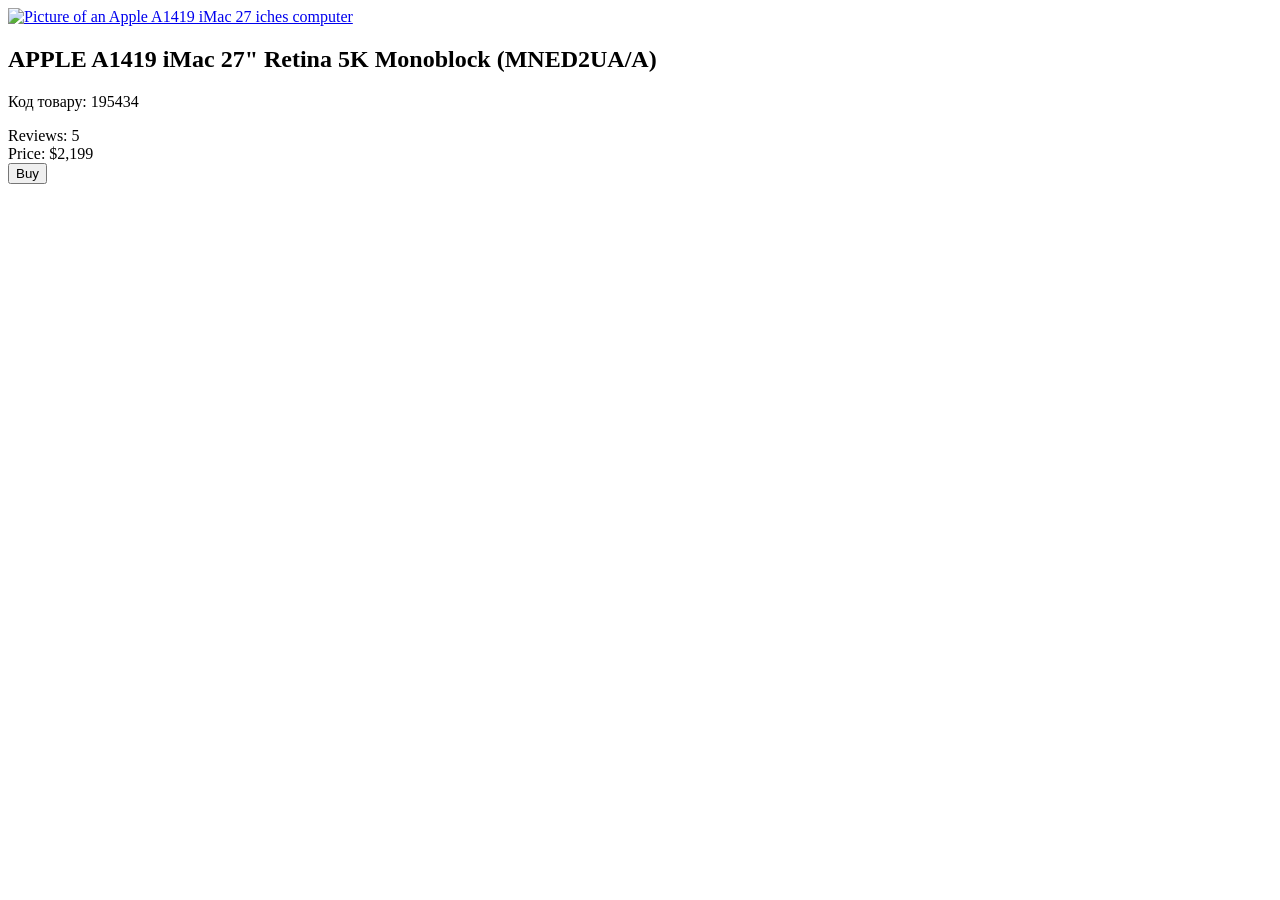
==== src/index.html @ 86ab17ae "add task solution" ====
<!doctype html>
<html
  lang="en"
  class="page"
>
  <head>
    <meta charset="UTF-8" />
    <meta
      name="viewport"
      content="width=device-width, initial-scale=1.0"
    />
    <title>Product cards</title>
    <link
      rel="preconnect"
      href="https://fonts.googleapis.com"
    />
    <link
      href="https://fonts.googleapis.com/css2?family=Roboto:ital,wght@0,100..900;1,100..900&display=swap"
      rel="stylesheet"
    />
    <link
      rel="stylesheet"
      href="./styles/main.scss"
    />
  </head>
  <body class="page__body">
    <article
      class="product-card"
      data-qa="card"
    >
      <a
        href="#apple-a1419-imac-27"
        class="product-card__image"
      >
        <img
          src="./images/imac.jpeg"
          alt="Picture of an Apple A1419 iMac 27 iches computer"
        />
      </a>

      <div class="product-card__content product">
        <h1 class="product__title">
          APPLE A1419 iMac 27" Retina 5K Monoblock (MNED2UA/A)
        </h1>

        <p class="product__code">
          Код товару:
          <span class="product__code-value">195434</span>
        </p>

        <div class="product__rating rating">
          <div class="rating__stars stars stars--4">
            <div class="stars__star"></div>
            <div class="stars__star"></div>
            <div class="stars__star"></div>
            <div class="stars__star"></div>
            <div class="stars__star"></div>
          </div>
          <div class="rating__reviews">
            Reviews:
            <span class="rating__review-value">5</span>
          </div>
        </div>

        <div class="product__price">
          <span class="product__price-label">Price:</span>
          <span class="product__price-value">$2,199</span>
        </div>

        <button
          class="product__button"
          data-qa="hover"
        >
          Buy
        </button>
      </div>

      <!-- <h1 class="product-card__title">
        APPLE A1419 iMac 27" Retina 5K Monoblock (MNED2UA/A)
      </h1>

      <p class="product-card__code">
        Код товару:
        <span class="product-card__code-value">195434</span>
      </p>

      <div class="product-card__rating rating">
        <div class="rating__stars stars stars--4">
          <div class="stars__star"></div>
          <div class="stars__star"></div>
          <div class="stars__star"></div>
          <div class="stars__star"></div>
          <div class="stars__star"></div>
        </div>
        <div class="rating__reviews">
          Reviews:
          <span class="rating__review-value">5</span>
        </div>
      </div>

      <div class="product-card__price">
        <span class="product-card__price-label">Price:</span>
        <span class="product-card__price-value">$2,199</span>
      </div>

      <button
        class="product-card__button"
        data-qa="hover"
      >
        Buy
      </button> -->
    </article>
  </body>
</html>
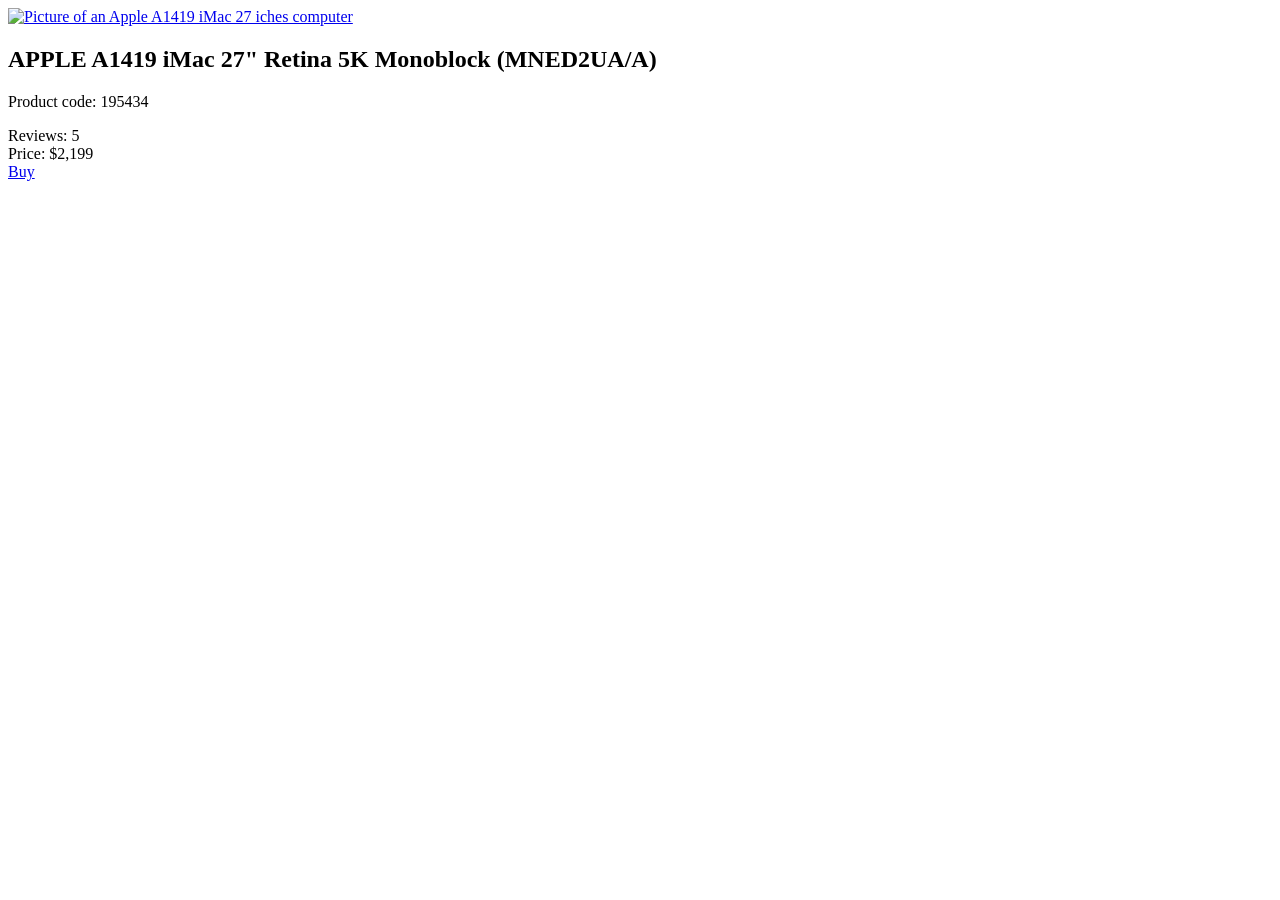
==== commit a648139c: "fix test issues" ====
--- a/src/index.html
+++ b/src/index.html
@@ -44,7 +44,7 @@
         </h1>
 
         <p class="product__code">
-          Код товару:
+          Product code:
           <span class="product__code-value">195434</span>
         </p>
 
@@ -67,12 +67,13 @@
           <span class="product__price-value">$2,199</span>
         </div>
 
-        <button
+        <a
+          href="#buy"
           class="product__button"
           data-qa="hover"
         >
           Buy
-        </button>
+        </a>
       </div>
 
       <!-- <h1 class="product-card__title">
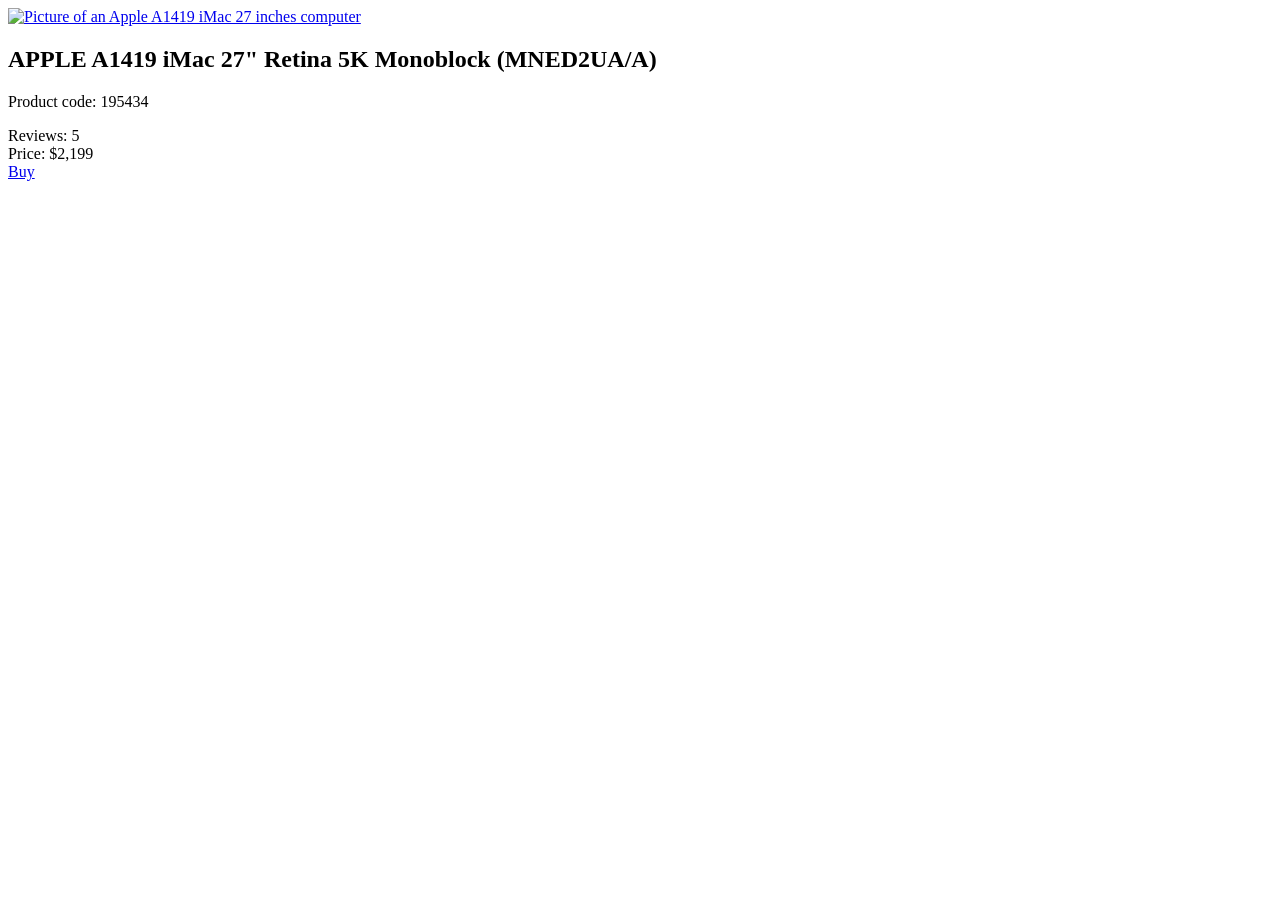
==== commit 6045dfb9: "corrections to comments  ai-mentor" ====
--- a/src/index.html
+++ b/src/index.html
@@ -34,7 +34,7 @@
       >
         <img
           src="./images/imac.jpeg"
-          alt="Picture of an Apple A1419 iMac 27 iches computer"
+          alt="Picture of an Apple A1419 iMac 27 inches computer"
         />
       </a>
 
@@ -75,41 +75,6 @@
           Buy
         </a>
       </div>
-
-      <!-- <h1 class="product-card__title">
-        APPLE A1419 iMac 27" Retina 5K Monoblock (MNED2UA/A)
-      </h1>
-
-      <p class="product-card__code">
-        Код товару:
-        <span class="product-card__code-value">195434</span>
-      </p>
-
-      <div class="product-card__rating rating">
-        <div class="rating__stars stars stars--4">
-          <div class="stars__star"></div>
-          <div class="stars__star"></div>
-          <div class="stars__star"></div>
-          <div class="stars__star"></div>
-          <div class="stars__star"></div>
-        </div>
-        <div class="rating__reviews">
-          Reviews:
-          <span class="rating__review-value">5</span>
-        </div>
-      </div>
-
-      <div class="product-card__price">
-        <span class="product-card__price-label">Price:</span>
-        <span class="product-card__price-value">$2,199</span>
-      </div>
-
-      <button
-        class="product-card__button"
-        data-qa="hover"
-      >
-        Buy
-      </button> -->
     </article>
   </body>
 </html>
